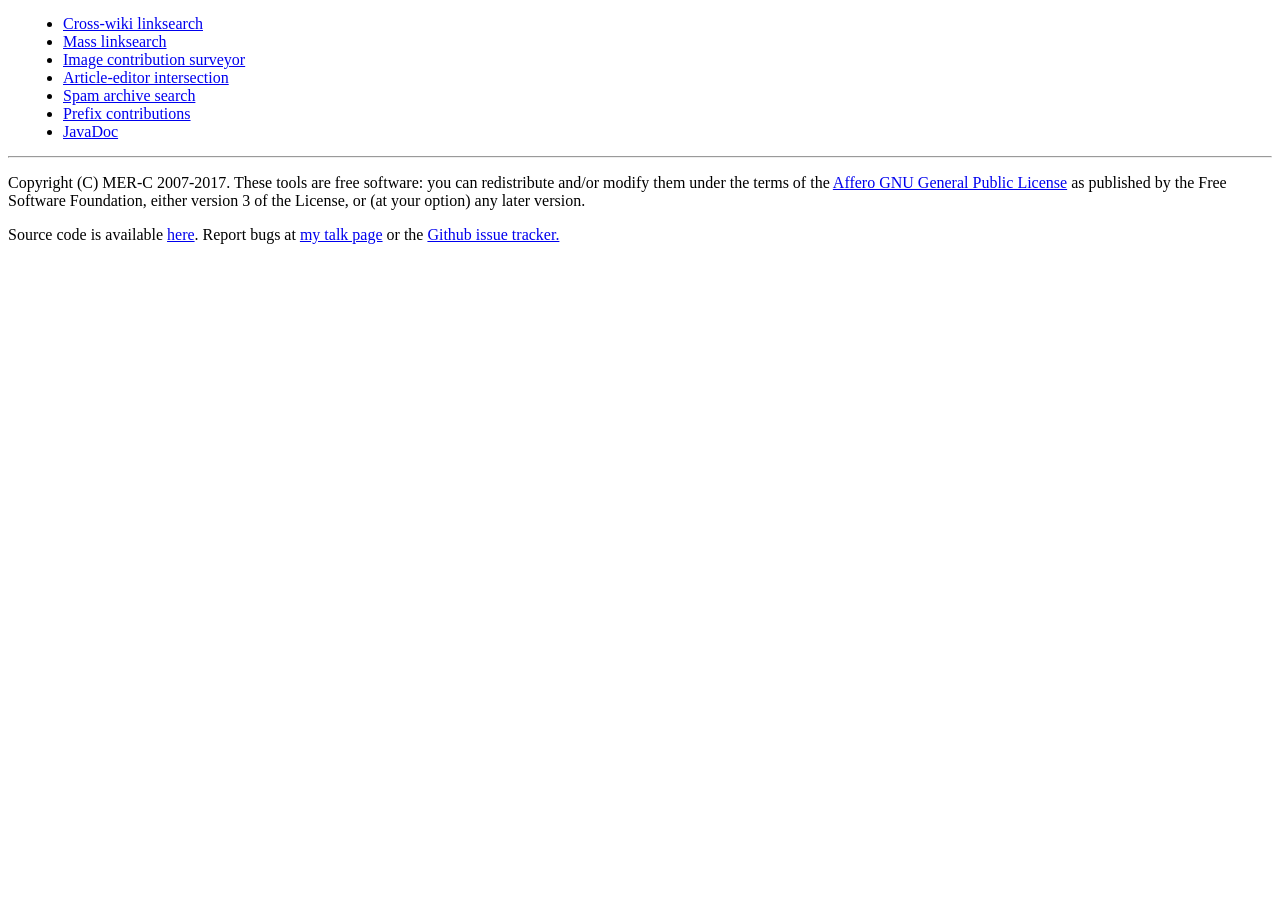
==== web/index.html @ 1ad9b0a2 "Add ArticleEditorIntersection to the footer." ====
<!doctype html>
<html>
  <head>
    <title>Some Wikipedia related tools</title>
    <link rel="stylesheet" href="styles.css">
    <meta http-equiv="Content-Type" content="text/html; charset=UTF-8">
  </head>
  <body>
    <ul>
        <li><a href="./linksearch.jsp">Cross-wiki linksearch</a>
        <li><a href="./masslinksearch.jsp">Mass linksearch</a>
        <li><a href="./imagecci.jsp">Image contribution surveyor</a>
        <li><a href="./editorintersection.jsp">Article-editor intersection</a>
        <li><a href="./spamarchivesearch.jsp">Spam archive search</a>
        <li><a href="./prefixcontribs.jsp">Prefix contributions</a>
        <li><a href="./doc/index.html">JavaDoc</a>
    </ul>
    <!-- generic footer -->
    <hr>
    <p>Copyright (C) MER-C 2007-2017. These tools are free software: you can
       redistribute and/or modify them under the terms of the 
       <a href="//gnu.org/licenses/agpl.html">Affero GNU General Public License</a>
       as published by the Free Software Foundation, either version 3 of the License, 
       or (at your option) any later version.
    <p>Source code is available <a href="//github.com/MER-C/wiki-java">here</a>.
       Report bugs at <a href="//en.wikipedia.org/wiki/User_talk:MER-C">my talk 
       page</a> or the <a href="//github.com/MER-C/wiki-java/issues">Github
       issue tracker.</a>
  </body>
</html>
---- web/styles.css ----
/* bump up list margins */
ul { margin: 15px }
ol { margin: 15px }

/* fix input sizes */
input[type=text] { width: 300px }
textarea { width: 700px }

/* error messages */
.error { color: red; font-size: 24pt }

/* collapsibles */
.collapsecontainer { border: 1px solid crimson }
.collapseboxtop { display: block; background: #ffdddd; width: 100% }
.collapseheader { font-weight: bold }
.showhidespan { text-align: right }
.collapsed { display: none }
.tocollapse { display: block }
.notcollapsed { display: block }

/* Styles for ParserUtils.revisionsToHTML() */
ul.htmlrevisions { font-family: monospace; font-size: 120% }
li.shaded { background-color: #eeeeee }
span.sizeincreased { color: #009900 }
span.sizedecreased { color: #990000 }
span.history-deleted { color: #888888; text-decoration: line-through }
a.pagename { color: #0066aa }
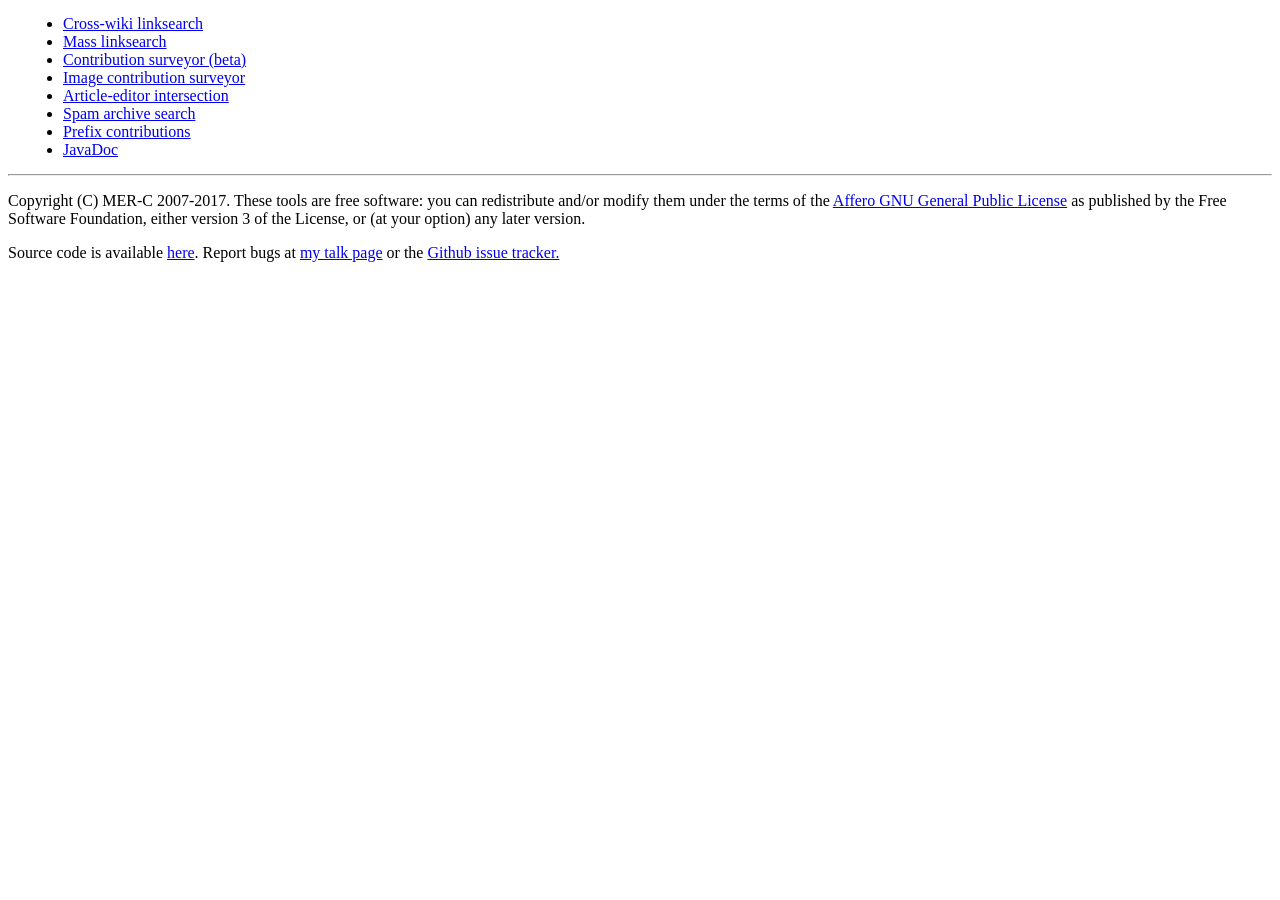
==== commit 50326975: "ContributionSurveyor: add web front end." ====
--- a/web/index.html
+++ b/web/index.html
@@ -9,6 +9,7 @@
     <ul>
         <li><a href="./linksearch.jsp">Cross-wiki linksearch</a>
         <li><a href="./masslinksearch.jsp">Mass linksearch</a>
+        <li><a href="./contributionsurveyor.jsp">Contribution surveyor (beta)</a>
         <li><a href="./imagecci.jsp">Image contribution surveyor</a>
         <li><a href="./editorintersection.jsp">Article-editor intersection</a>
         <li><a href="./spamarchivesearch.jsp">Spam archive search</a>
--- a/web/styles.css
+++ b/web/styles.css
@@ -12,7 +12,7 @@
 /* collapsibles */
 .collapsecontainer { border: 1px solid crimson }
 .collapseboxtop { display: block; background: #ffdddd; width: 100% }
-.collapseheader { font-weight: bold }
+.collapseheader { font-weight: 600 }
 .showhidespan { text-align: right }
 .collapsed { display: none }
 .tocollapse { display: block }
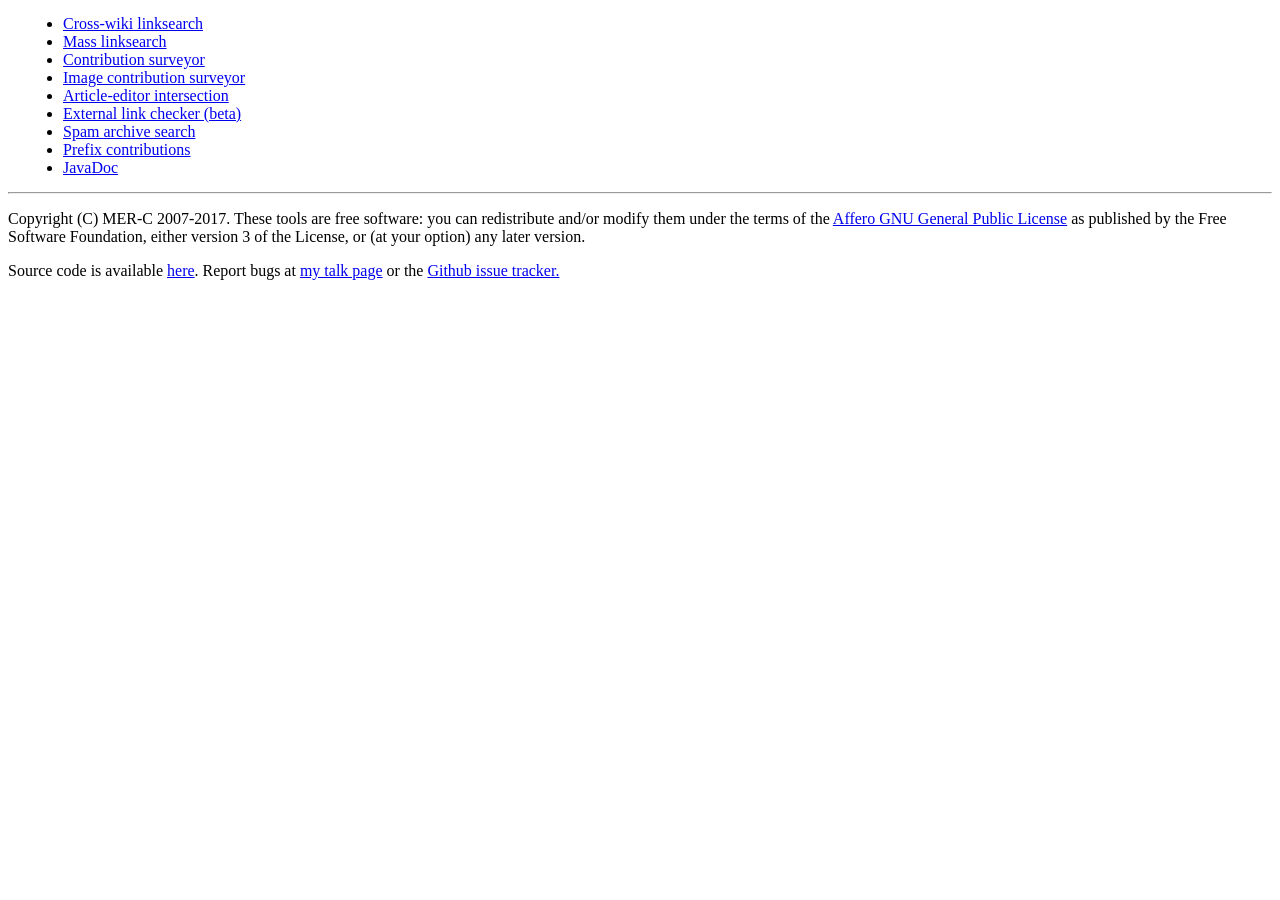
==== commit f696b9ef: "*ExternalLinkPopularity: servlet version. *Graduate contributionsurveyor.jsp out of beta." ====
--- a/web/index.html
+++ b/web/index.html
@@ -9,9 +9,10 @@
     <ul>
         <li><a href="./linksearch.jsp">Cross-wiki linksearch</a>
         <li><a href="./masslinksearch.jsp">Mass linksearch</a>
-        <li><a href="./contributionsurveyor.jsp">Contribution surveyor (beta)</a>
+        <li><a href="./contributionsurveyor.jsp">Contribution surveyor</a>
         <li><a href="./imagecci.jsp">Image contribution surveyor</a>
         <li><a href="./editorintersection.jsp">Article-editor intersection</a>
+        <li><a href="./extlinkchecker.jsp">External link checker (beta)</a>
         <li><a href="./spamarchivesearch.jsp">Spam archive search</a>
         <li><a href="./prefixcontribs.jsp">Prefix contributions</a>
         <li><a href="./doc/index.html">JavaDoc</a>
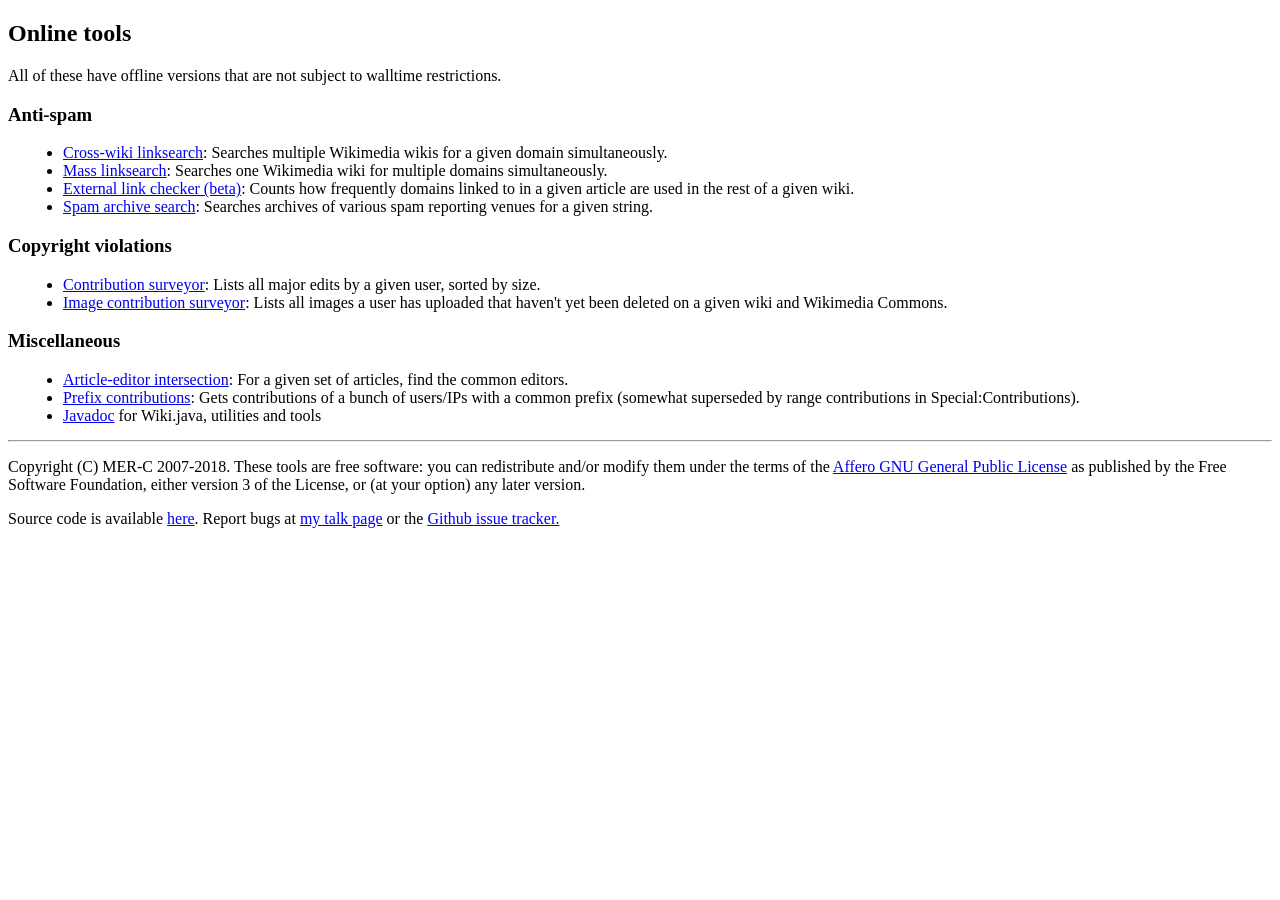
==== commit 487b6edb: "index.html: add more detail. I should stop neglecting this page..." ====
--- a/web/index.html
+++ b/web/index.html
@@ -6,20 +6,41 @@
     <meta http-equiv="Content-Type" content="text/html; charset=UTF-8">
   </head>
   <body>
+    <h2>Online tools</h2>
+    <p>All of these have offline versions that are not subject to walltime restrictions.
+        
+    <h3>Anti-spam</h3>
     <ul>
-        <li><a href="./linksearch.jsp">Cross-wiki linksearch</a>
-        <li><a href="./masslinksearch.jsp">Mass linksearch</a>
-        <li><a href="./contributionsurveyor.jsp">Contribution surveyor</a>
-        <li><a href="./imagecci.jsp">Image contribution surveyor</a>
-        <li><a href="./editorintersection.jsp">Article-editor intersection</a>
-        <li><a href="./extlinkchecker.jsp">External link checker (beta)</a>
-        <li><a href="./spamarchivesearch.jsp">Spam archive search</a>
-        <li><a href="./prefixcontribs.jsp">Prefix contributions</a>
-        <li><a href="./doc/index.html">JavaDoc</a>
+        <li><a href="./linksearch.jsp">Cross-wiki linksearch</a>: Searches 
+            multiple Wikimedia wikis for a given domain simultaneously.
+        <li><a href="./masslinksearch.jsp">Mass linksearch</a>: Searches one 
+            Wikimedia wiki for multiple domains simultaneously.
+        <li><a href="./extlinkchecker.jsp">External link checker (beta)</a>: Counts
+            how frequently domains linked to in a given article are used in the
+            rest of a given wiki.
+        <li><a href="./spamarchivesearch.jsp">Spam archive search</a>: Searches
+            archives of various spam reporting venues for a given string.
+    </ul>
+    <h3>Copyright violations</h3>
+    <ul>
+        <li><a href="./contributionsurveyor.jsp">Contribution surveyor</a>: Lists 
+            all major edits by a given user, sorted by size.
+        <li><a href="./imagecci.jsp">Image contribution surveyor</a>: Lists all 
+            images a user has uploaded that haven't yet been deleted on a given 
+            wiki and Wikimedia Commons.
+    </ul>
+    <h3>Miscellaneous</h3>
+    <ul>
+        <li><a href="./editorintersection.jsp">Article-editor intersection</a>:
+            For a given set of articles, find the common editors. 
+        <li><a href="./prefixcontribs.jsp">Prefix contributions</a>: Gets contributions
+            of a bunch of users/IPs with a common prefix (somewhat superseded by range
+            contributions in Special:Contributions).
+        <li><a href="./doc/index.html">Javadoc</a> for Wiki.java, utilities and tools
     </ul>
     <!-- generic footer -->
     <hr>
-    <p>Copyright (C) MER-C 2007-2017. These tools are free software: you can
+    <p>Copyright (C) MER-C 2007-2018. These tools are free software: you can
        redistribute and/or modify them under the terms of the 
        <a href="//gnu.org/licenses/agpl.html">Affero GNU General Public License</a>
        as published by the Free Software Foundation, either version 3 of the License, 
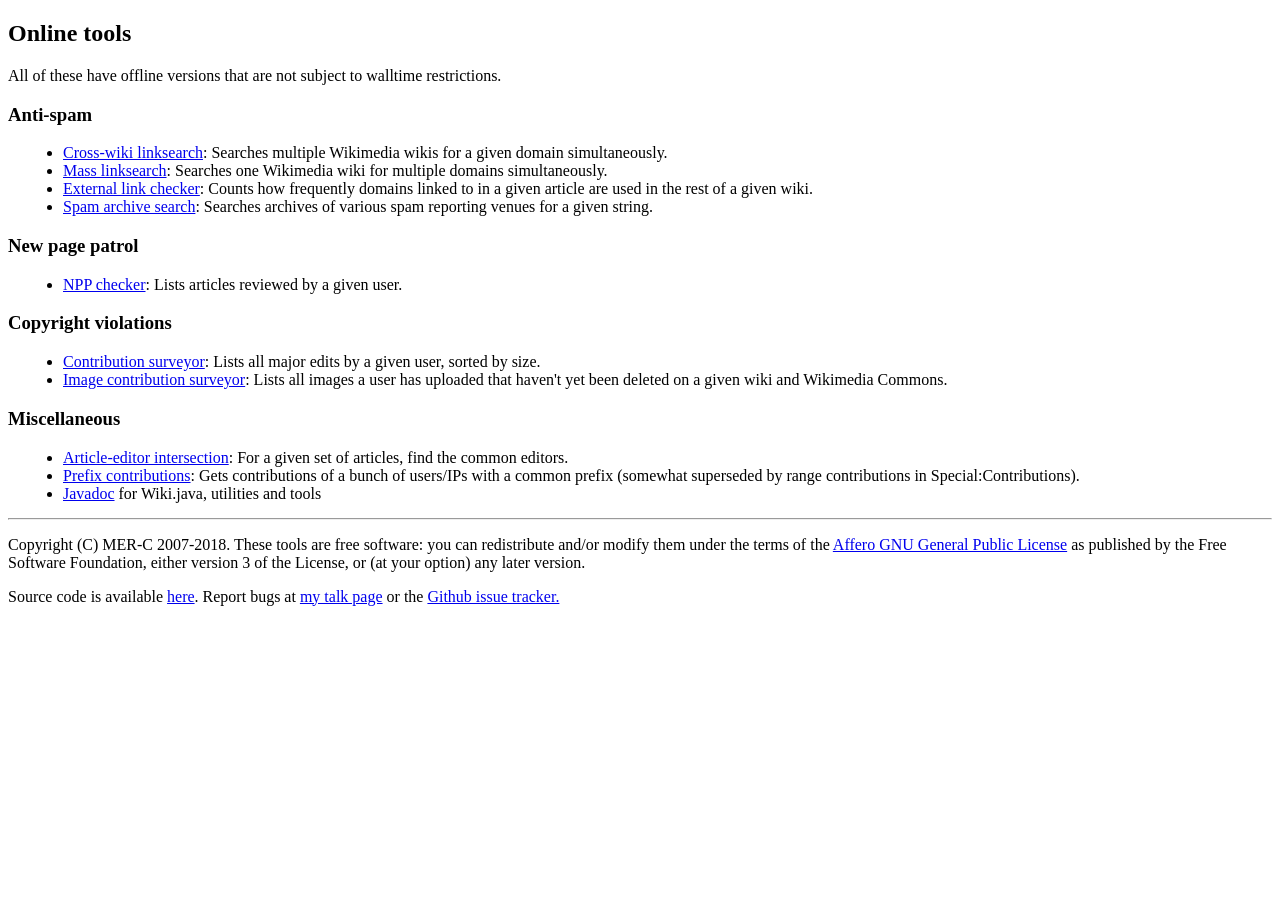
==== commit 8c9bfe08: "Style and JSP cleanup." ====
--- a/web/index.html
+++ b/web/index.html
@@ -15,12 +15,19 @@
             multiple Wikimedia wikis for a given domain simultaneously.
         <li><a href="./masslinksearch.jsp">Mass linksearch</a>: Searches one 
             Wikimedia wiki for multiple domains simultaneously.
-        <li><a href="./extlinkchecker.jsp">External link checker (beta)</a>: Counts
+        <li><a href="./extlinkchecker.jsp">External link checker</a>: Counts
             how frequently domains linked to in a given article are used in the
             rest of a given wiki.
         <li><a href="./spamarchivesearch.jsp">Spam archive search</a>: Searches
             archives of various spam reporting venues for a given string.
     </ul>
+    
+    <h3>New page patrol</h3>
+    <ul>
+        <li><a href="./nppcheck.jsp">NPP checker</a>: Lists articles reviewed by
+            a given user.
+    </ul>
+  
     <h3>Copyright violations</h3>
     <ul>
         <li><a href="./contributionsurveyor.jsp">Contribution surveyor</a>: Lists 
--- a/web/styles.css
+++ b/web/styles.css
@@ -9,6 +9,53 @@
 /* error messages */
 .error { color: red; font-size: 24pt }
 
+/*
+ * Wikitable style taken from
+ * https://phabricator.wikimedia.org/diffusion/SVN/browse/trunk/phase3/skins/common/shared.css
+ */
+table.wikitable 
+{
+    margin: 1em 1em 1em 0;
+    background-color: #f9f9f9;
+    border: 1px #aaa solid;
+    border-collapse: collapse;
+    color: black;
+    width: 100%
+}
+table.wikitable > tr > th,
+table.wikitable > tr > td,
+table.wikitable > * > tr > th,
+table.wikitable > * > tr > td 
+{
+    border: 1px #aaa solid;
+    padding: 0.2em;
+}
+table.wikitable > tr > th,
+table.wikitable > * > tr > th
+{
+    background-color: #f2f2f2;
+    text-align: center;
+}
+table.wikitable > caption
+{
+    font-weight: bold;
+}
+
+/* 
+ * Styles for ParserUtils.revisionsToHTML() - note: rendered as a wikitable 
+ */
+tr.revision { font-size: 85%; }
+td.difflink { width: 2.5em; }
+td.date { width: 10em; }
+td.flag { width: 1.3em; text-align: center; }
+td.title { width: 25em; }
+td.user { width: 20em; }
+td.revsize { width: 7em; text-align: right; }
+td.revsizediff { width: 3.5em; text-align: right; }
+span.sizeincreased { color: #009900 }
+span.sizedecreased { color: #990000 }
+span.history-deleted { color: #888888; text-decoration: line-through }
+
 /* collapsibles */
 .collapsecontainer { border: 1px solid crimson }
 .collapseboxtop { display: block; background: #ffdddd; width: 100% }
@@ -17,11 +64,3 @@
 .collapsed { display: none }
 .tocollapse { display: block }
 .notcollapsed { display: block }
-
-/* Styles for ParserUtils.revisionsToHTML() */
-ul.htmlrevisions { font-family: monospace; font-size: 120% }
-li.shaded { background-color: #eeeeee }
-span.sizeincreased { color: #009900 }
-span.sizedecreased { color: #990000 }
-span.history-deleted { color: #888888; text-decoration: line-through }
-a.pagename { color: #0066aa }
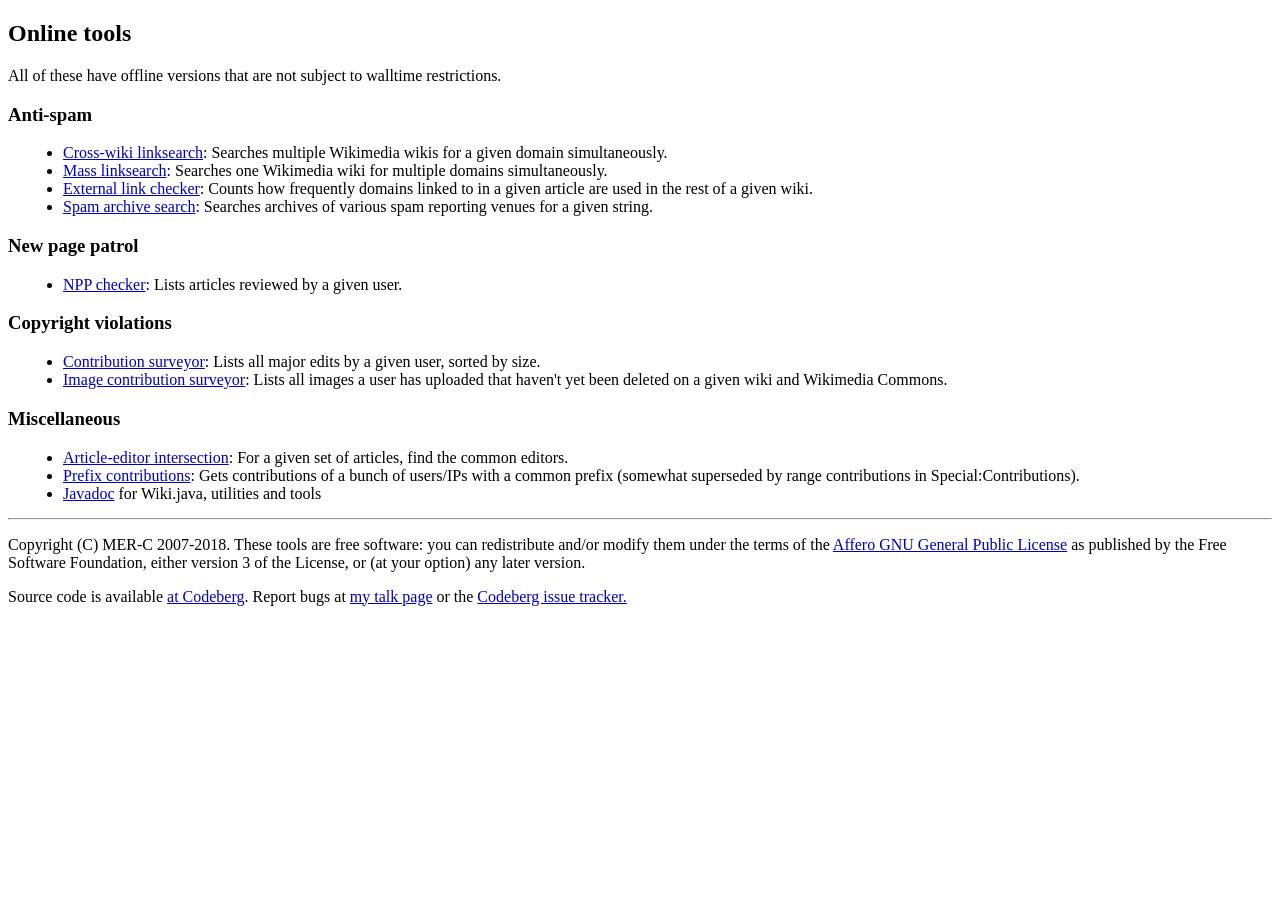
==== commit 9bd00638: "Move to Codeberg. *Disable CI considering the limited resources available and that I don't get much " ====
--- a/web/index.html
+++ b/web/index.html
@@ -52,9 +52,9 @@
        <a href="//gnu.org/licenses/agpl.html">Affero GNU General Public License</a>
        as published by the Free Software Foundation, either version 3 of the License, 
        or (at your option) any later version.
-    <p>Source code is available <a href="//github.com/MER-C/wiki-java">here</a>.
+    <p>Source code is available <a href="//codeberg.org/MER-C/wiki-java">at Codeberg</a>.
        Report bugs at <a href="//en.wikipedia.org/wiki/User_talk:MER-C">my talk 
-       page</a> or the <a href="//github.com/MER-C/wiki-java/issues">Github
+       page</a> or the <a href="//codeberg.org/MER-C/wiki-java/issues">Codeberg
        issue tracker.</a>
   </body>
 </html>
--- a/web/styles.css
+++ b/web/styles.css
@@ -8,6 +8,10 @@
 
 /* error messages */
 .error { color: red; font-size: 24pt }
+
+/* pagelinks */
+a { color: #0000bb }
+a.new { color: #bb0000 }
 
 /*
  * Wikitable style taken from
@@ -35,26 +39,33 @@
 {
     background-color: #f2f2f2;
     text-align: center;
+    font-size: 90%;
 }
 table.wikitable > caption
 {
     font-weight: bold;
 }
 
+/* Data type table styles */
+td.boolean { text-align: center }
+td.difflink { width: 2.5em; }
+td.date { width: 9em; }
+td.flag { width: 1.3em; text-align: center; }
+td.title { width: 12em; }
+td.user { width: 12em; }
+td.revsize { width: 6em; text-align: right; }
+td.revsizediff { width: 3em; text-align: right; }
+
 /* 
  * Styles for ParserUtils.revisionsToHTML() - note: rendered as a wikitable 
  */
-tr.revision { font-size: 85%; }
-td.difflink { width: 2.5em; }
-td.date { width: 10em; }
-td.flag { width: 1.3em; text-align: center; }
-td.title { width: 25em; }
-td.user { width: 20em; }
-td.revsize { width: 7em; text-align: right; }
-td.revsizediff { width: 3.5em; text-align: right; }
+tr.revision { font-size: 80%; }
 span.sizeincreased { color: #009900 }
 span.sizedecreased { color: #990000 }
 span.history-deleted { color: #888888; text-decoration: line-through }
+
+/* miscellaneous styles */
+.shaded { background-color: #eeeeee } 
 
 /* collapsibles */
 .collapsecontainer { border: 1px solid crimson }
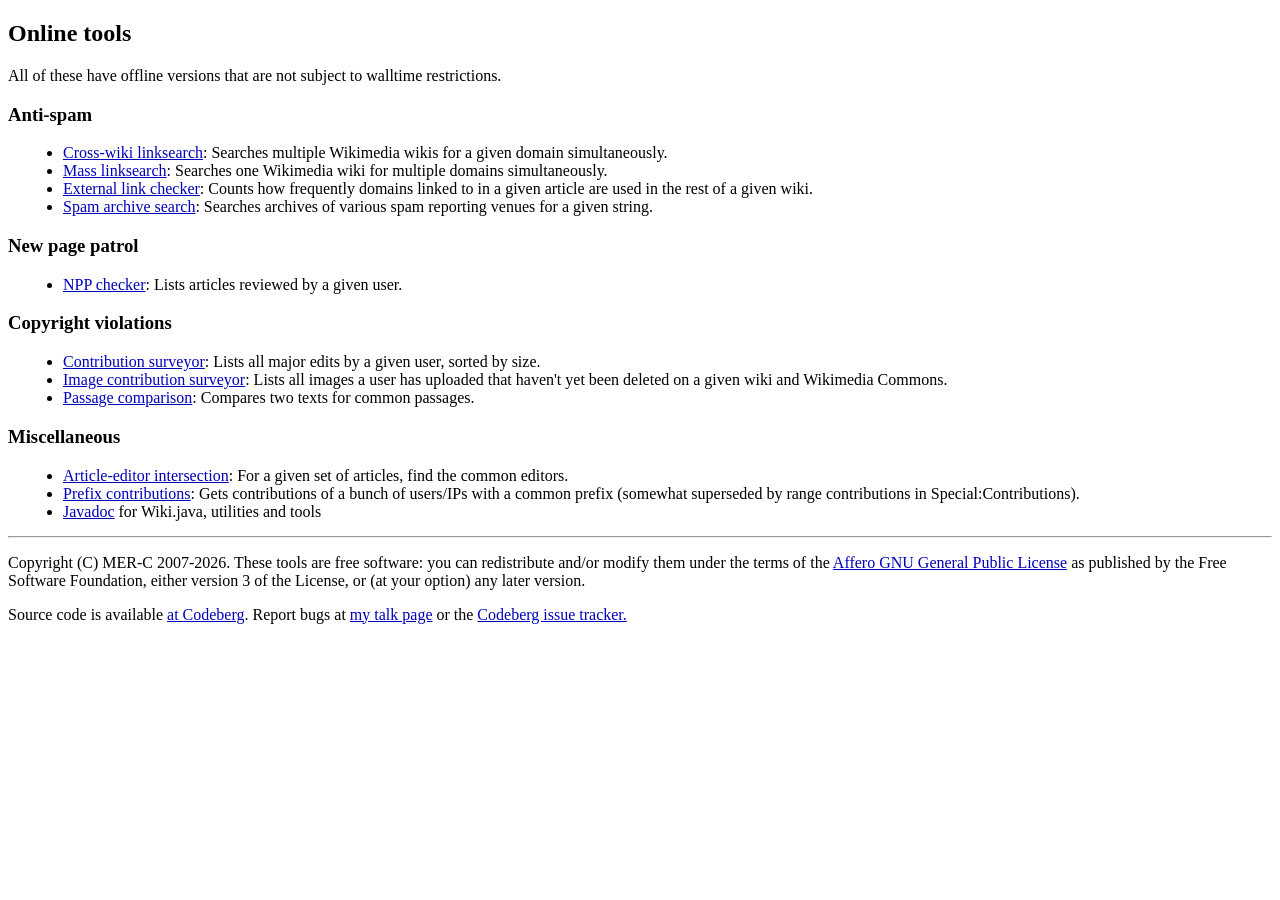
==== commit 2f0d41ea: "New string comparison servlet. *Increase default match length to six words. *Show permanent link onl" ====
--- a/web/index.html
+++ b/web/index.html
@@ -35,7 +35,10 @@
         <li><a href="./imagecci.jsp">Image contribution surveyor</a>: Lists all 
             images a user has uploaded that haven't yet been deleted on a given 
             wiki and Wikimedia Commons.
+        <li><a href="./compare.jsp">Passage comparison</a>: Compares two 
+            texts for common passages.
     </ul>
+    
     <h3>Miscellaneous</h3>
     <ul>
         <li><a href="./editorintersection.jsp">Article-editor intersection</a>:
@@ -47,7 +50,7 @@
     </ul>
     <!-- generic footer -->
     <hr>
-    <p>Copyright (C) MER-C 2007-2018. These tools are free software: you can
+    <p>Copyright (C) MER-C 2007-2026. These tools are free software: you can
        redistribute and/or modify them under the terms of the 
        <a href="//gnu.org/licenses/agpl.html">Affero GNU General Public License</a>
        as published by the Free Software Foundation, either version 3 of the License, 
--- a/web/styles.css
+++ b/web/styles.css
@@ -64,6 +64,12 @@
 span.sizedecreased { color: #990000 }
 span.history-deleted { color: #888888; text-decoration: line-through }
 
+/* Styles for String Similarity Finder */
+table.similarity-table { width: 100%; border-collapse: collapse; table-layout: fixed; }
+th.similarity-header { padding: 12px; border: 1px solid #ddd; background-color: #f4f4f4; }
+td.similarity-cell { width: 50%; vertical-align: top; padding: 12px; border: 1px solid #ddd; font-family: sans-serif; line-height: 1.6; white-space: pre-wrap; word-wrap: break-word; }
+mark.match-highlight { background-color: #ffff99; padding: 2px 1px; border-radius: 3px; cursor: help; }
+
 /* miscellaneous styles */
 .shaded { background-color: #eeeeee } 
 
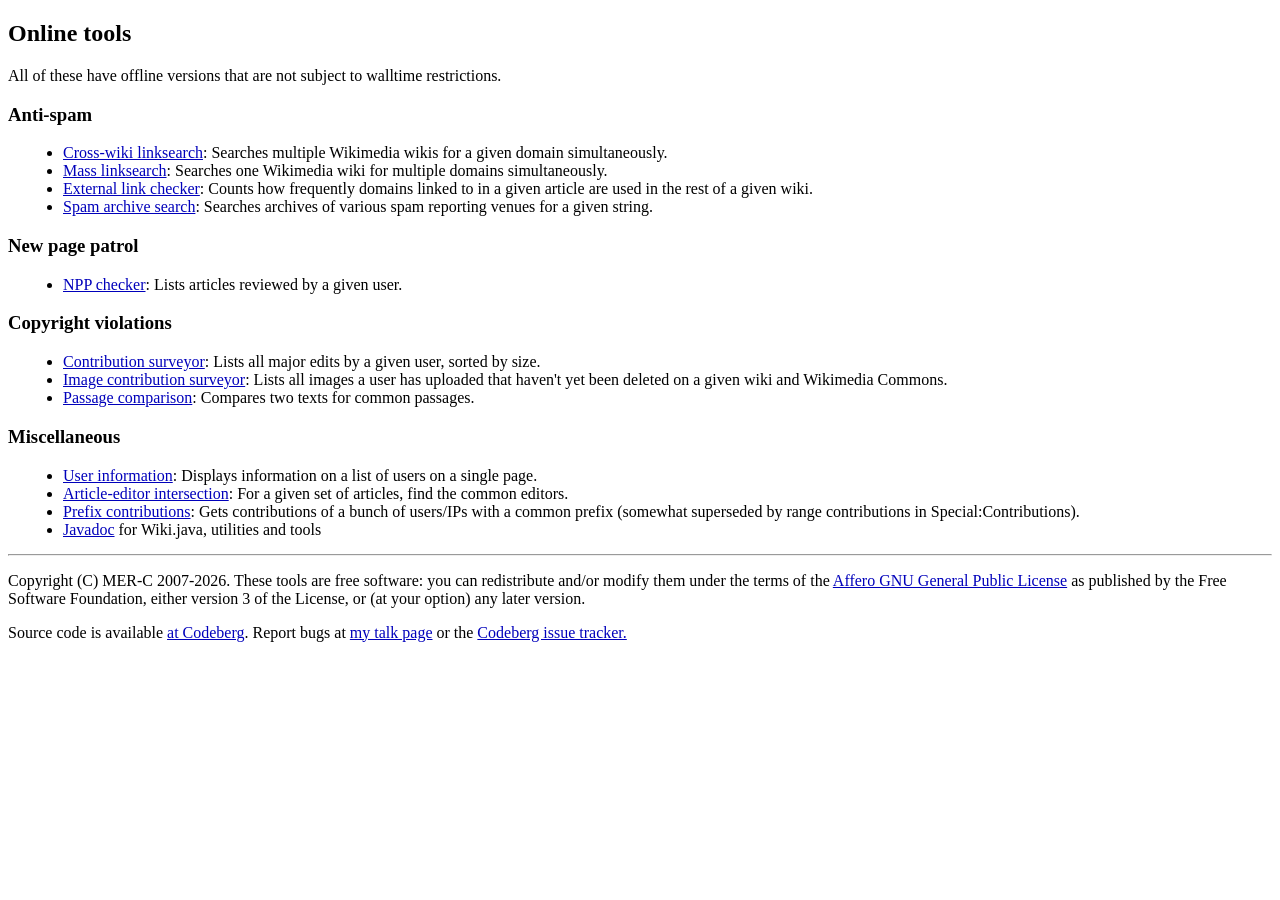
==== commit e26a12ab: "New user info servlet MVP." ====
--- a/web/index.html
+++ b/web/index.html
@@ -41,6 +41,8 @@
     
     <h3>Miscellaneous</h3>
     <ul>
+        <li><a href="./userinfo.jsp">User information</a>:
+            Displays information on a list of users on a single page. 
         <li><a href="./editorintersection.jsp">Article-editor intersection</a>:
             For a given set of articles, find the common editors. 
         <li><a href="./prefixcontribs.jsp">Prefix contributions</a>: Gets contributions
--- a/web/styles.css
+++ b/web/styles.css
@@ -24,7 +24,8 @@
     border: 1px #aaa solid;
     border-collapse: collapse;
     color: black;
-    width: 100%
+    width: 100%;
+    overflow: scroll;
 }
 table.wikitable > tr > th,
 table.wikitable > tr > td,
@@ -46,19 +47,18 @@
     font-weight: bold;
 }
 
-/* Data type table styles */
-td.boolean { text-align: center }
-td.difflink { width: 2.5em; }
-td.date { width: 9em; }
-td.flag { width: 1.3em; text-align: center; }
-td.title { width: 12em; }
-td.user { width: 12em; }
-td.revsize { width: 6em; text-align: right; }
-td.revsizediff { width: 3em; text-align: right; }
-
-/* 
- * Styles for ParserUtils.revisionsToHTML() - note: rendered as a wikitable 
- */
+/* Data type table styles - no good CSS works for alignment yet
+   see https://developer.mozilla.org/en-US/docs/Web/CSS/Reference/Selectors/Column_combinator */
+col.boolean { text-align: center }
+col.difflink { width: 2.5em; }
+col.date { width: 9em; }
+col.flag { width: 1.3em; text-align: center; }
+col.title { width: 12em; }
+col.user { width: 12em; }
+col.revsize { width: 6em; text-align: right; }
+col.revsizediff { width: 3em; text-align: right; }
+col.duration { width: 7em; text-align: right; }
+col.editcount { width: 7em; text-align: right; }
 tr.revision { font-size: 80%; }
 span.sizeincreased { color: #009900 }
 span.sizedecreased { color: #990000 }
